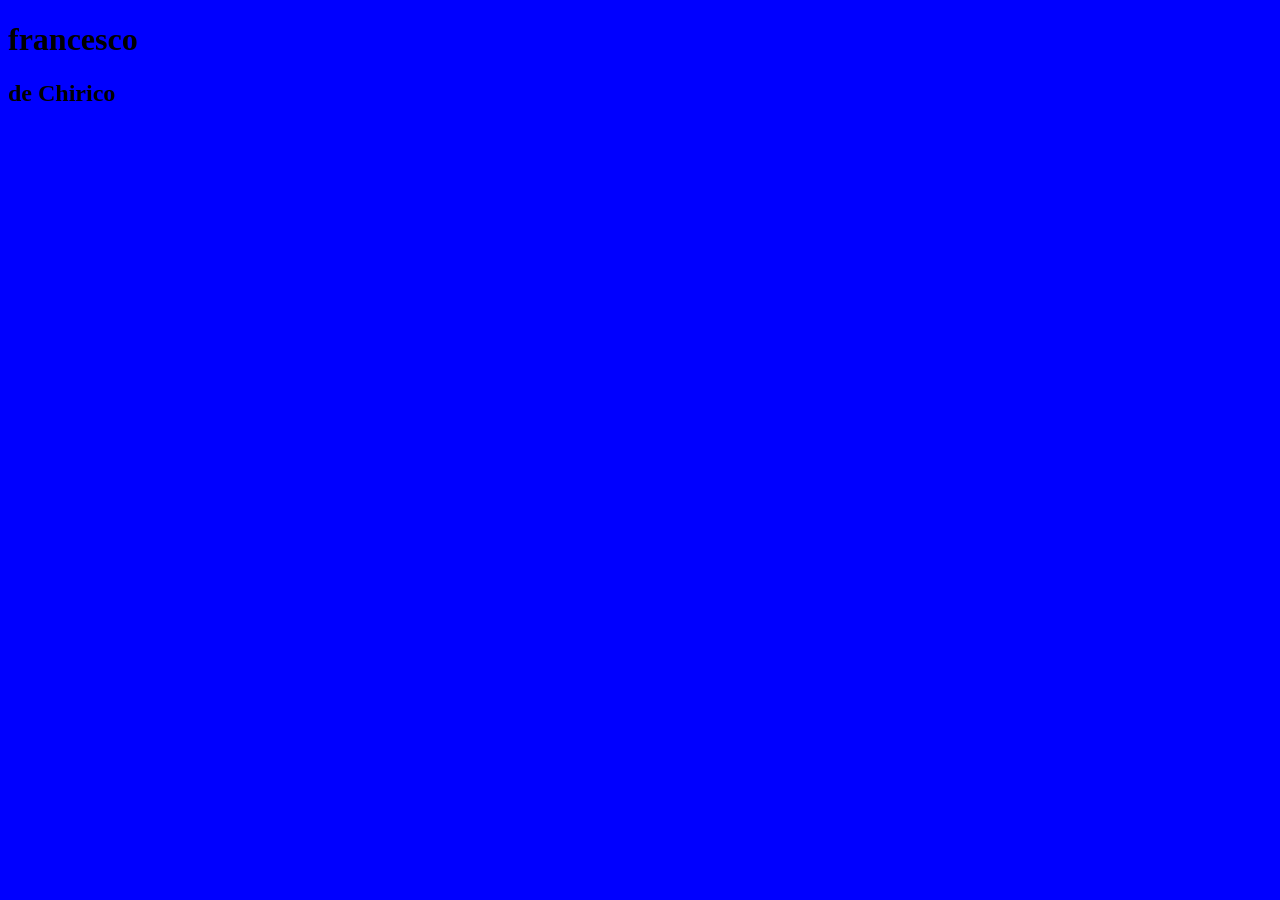
==== Animations/index.html @ 89589f75 "Animation - Bower Animation File + bower setup" ====
<!DOCTYPE html>
<html>
  <head>
    <meta charset="utf-8">
    <title>ANIMATIONS</title>
  </head>
  <script>document.write('<script src="http://' + (location.host || 'localhost').split(':')[0] + ':35729/livereload.js?snipver=1"></' + 'script>')</script>
  <link rel="stylesheet" href="css/style.css" media="screen" title="no title" charset="utf-8">
  <link rel="stylesheet" href="bower_components/normalize-css/normalize.css" media="screen" title="no title" charset="utf-8">
  <body>
  <h1>francesco</h1>
  <h2>de Chirico</h2>
  </body>
</html>
---- Animations/css/style.css ----
body {
  background-color: blue; }
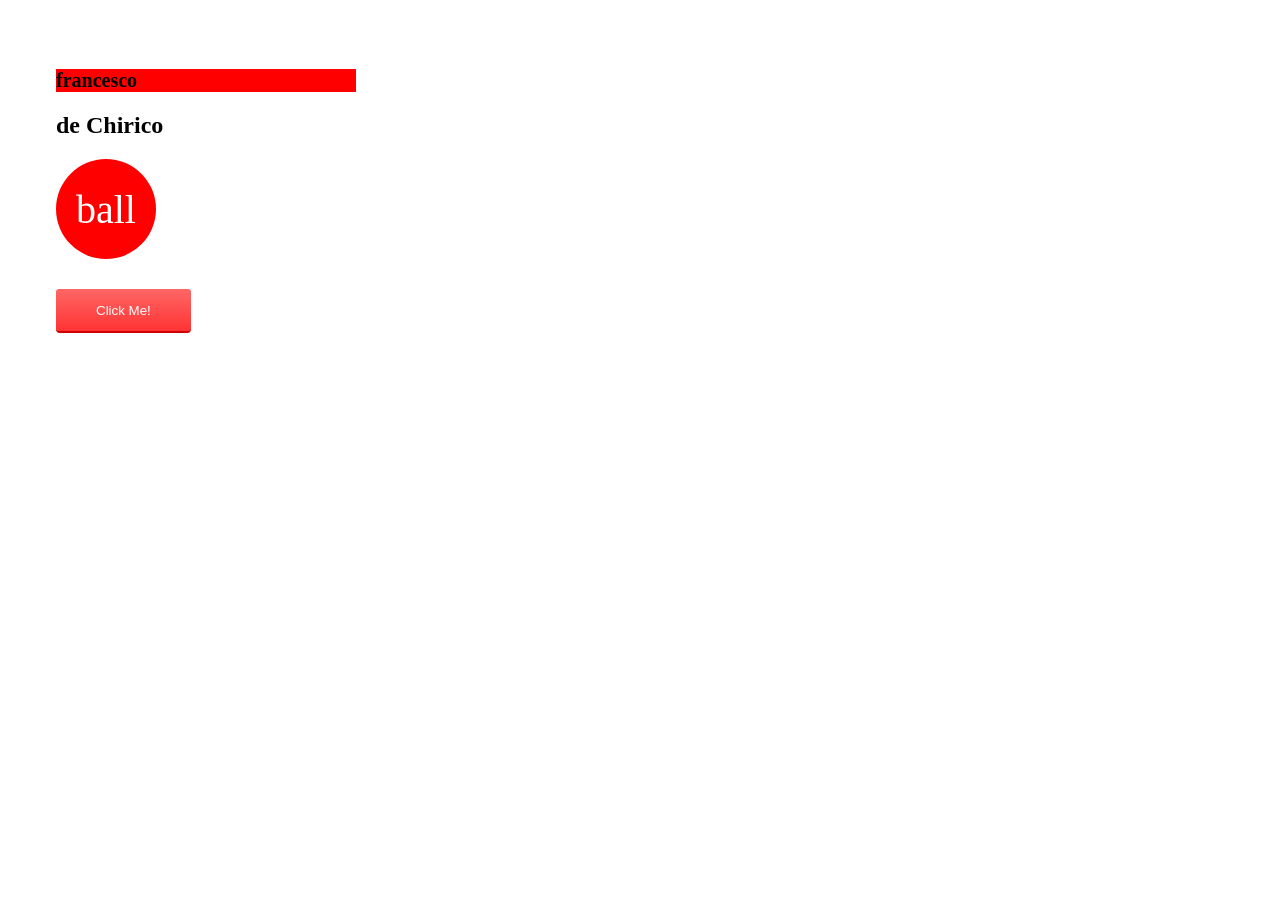
==== commit b6cead21: "animation" ====
--- a/Animations/index.html
+++ b/Animations/index.html
@@ -6,9 +6,19 @@
   </head>
   <script>document.write('<script src="http://' + (location.host || 'localhost').split(':')[0] + ':35729/livereload.js?snipver=1"></' + 'script>')</script>
   <link rel="stylesheet" href="css/style.css" media="screen" title="no title" charset="utf-8">
+  <link rel="stylesheet" href="bower_components/animate.css" media="screen" title="no title" charset="utf-8">
   <link rel="stylesheet" href="bower_components/normalize-css/normalize.css" media="screen" title="no title" charset="utf-8">
   <body>
   <h1>francesco</h1>
-  <h2>de Chirico</h2>
+  <h2 class="bounceIn">de Chirico</h2>
+  <div class="ball">
+    <p>
+      ball
+    </p>
+  </div>
+    <button type="button" name="button">
+      <span class="btn-txt">Click Me!</span>
+      <span class="btn-bg"></span>
+    </button>
   </body>
 </html>
--- a/Animations/css/style.css
+++ b/Animations/css/style.css
@@ -1,2 +1,95 @@
 body {
-  background-color: blue; }
+  padding: 3em; }
+
+h1 {
+  font-size: 20px;
+  background-color: red;
+  transition: all 400ms ease;
+  width: 300px; }
+  h1:hover {
+    background-color: white;
+    margin-left: 300px; }
+
+.ball {
+  display: flex;
+  align-items: center;
+  justify-content: center;
+  animation: slidearound 3s;
+  width: 100px;
+  height: 100px;
+  border-radius: 200px;
+  background-color: red;
+  text-align: center; }
+  .ball p {
+    font-size: 40px;
+    color: white;
+    font-weight: lighter; }
+
+.ball2 {
+  width: 100px;
+  height: 100px;
+  text-align: center;
+  border-radius: 200px;
+  background-color: red; }
+  .ball2 p {
+    display: inline-block;
+    vertical-align: middle;
+    text-align: center;
+    font-size: 40px;
+    line-height: 20px;
+    color: white;
+    font-weight: lighter; }
+
+@keyframes slidearound {
+  0% {
+    margin-left: 0;
+    margin-top: 0; }
+
+  25% {
+    margin-left: 50px;
+    margin-top: 0; }
+
+  50% {
+    margin-left: 50px;
+    margin-top: 50px; }
+
+  75% {
+    margin-left: 0;
+    margin-top: 50px; }
+
+  100% {
+    margin-left: 0;
+    margin-top: 0; } }
+button {
+  margin-top: 30px !important;
+  background-color: #ff3333;
+  color: white;
+  border: 0px;
+  padding: 1em 3em;
+  border-radius: 4px;
+  cursor: pointer;
+  border-bottom: 2px solid #cc0000;
+  outline: none;
+  position: relative;
+  overflow: hidden !important; }
+  button:hover {
+    border-bottom-width: 2px;
+    margin-top: 1px; }
+  button:active, button:focus {
+    border-bottom-width: 1px;
+    margin-top: 2px; }
+  button .btn-txt {
+    position: relative;
+    z-index: 1;
+    color: white; }
+  button .btn-bg {
+    position: absolute;
+    background: linear-gradient(to bottom, #ff9999, #ff3333);
+    top: -100%;
+    left: 0px;
+    width: 100%;
+    height: 200%;
+    transition: all 400ms ease; }
+    button .btn-bg:hover {
+      background-color: red;
+      top: 0; }
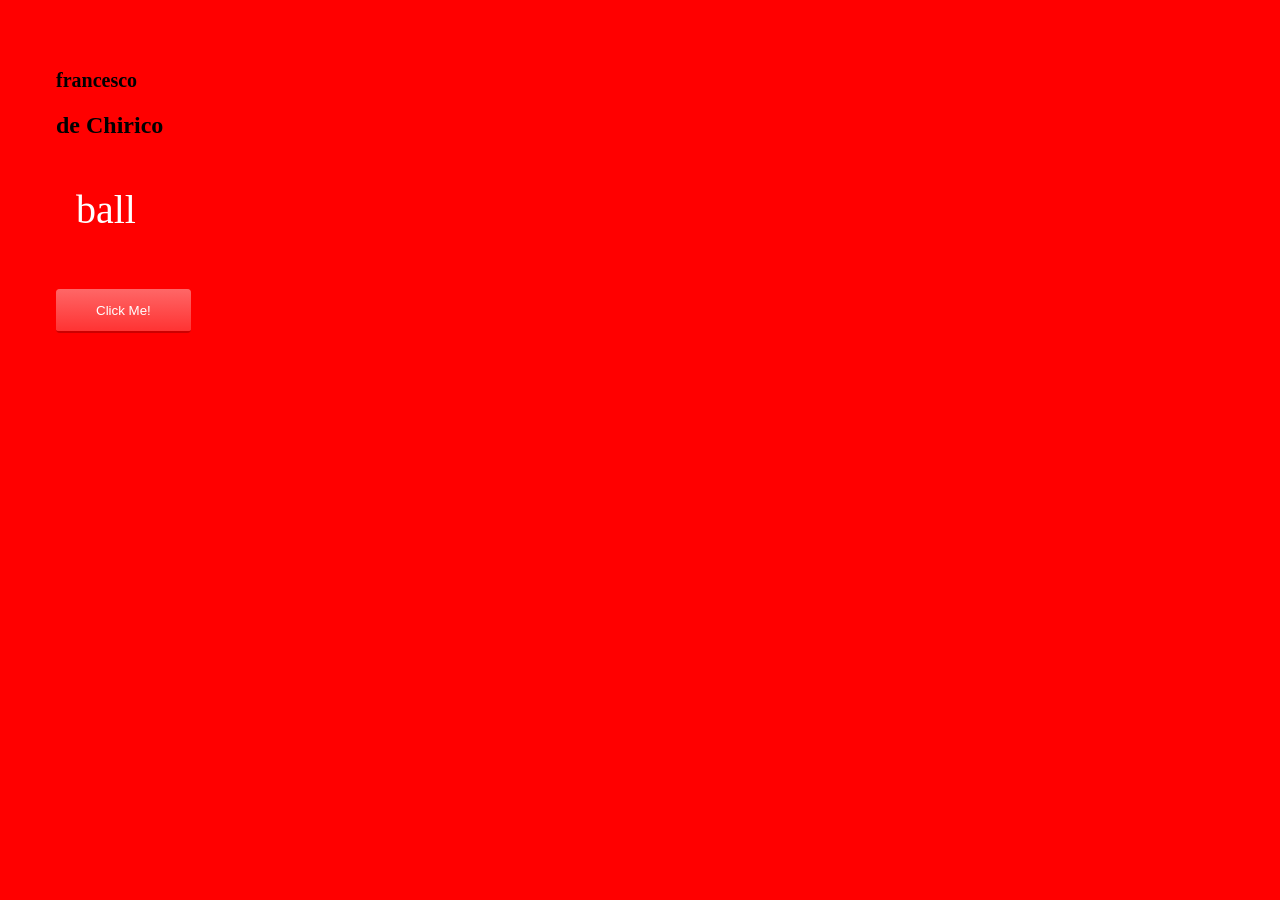
==== commit d89d3c5e: "templating" ====
--- a/Animations/index.html
+++ b/Animations/index.html
@@ -4,7 +4,8 @@
     <meta charset="utf-8">
     <title>ANIMATIONS</title>
   </head>
-  <script>document.write('<script src="http://' + (location.host || 'localhost').split(':')[0] + ':35729/livereload.js?snipver=1"></' + 'script>')</script>
+<script>document.write('<script src="http://' + (location.host || 'localhost').split(':')[0] + ':35729/livereload.js?snipver=1"></' + 'script>')</script>
+
   <link rel="stylesheet" href="css/style.css" media="screen" title="no title" charset="utf-8">
   <link rel="stylesheet" href="bower_components/animate.css" media="screen" title="no title" charset="utf-8">
   <link rel="stylesheet" href="bower_components/normalize-css/normalize.css" media="screen" title="no title" charset="utf-8">
--- a/Animations/css/style.css
+++ b/Animations/css/style.css
@@ -1,5 +1,6 @@
 body {
-  padding: 3em; }
+  padding: 3em;
+  background: red; }
 
 h1 {
   font-size: 20px;
